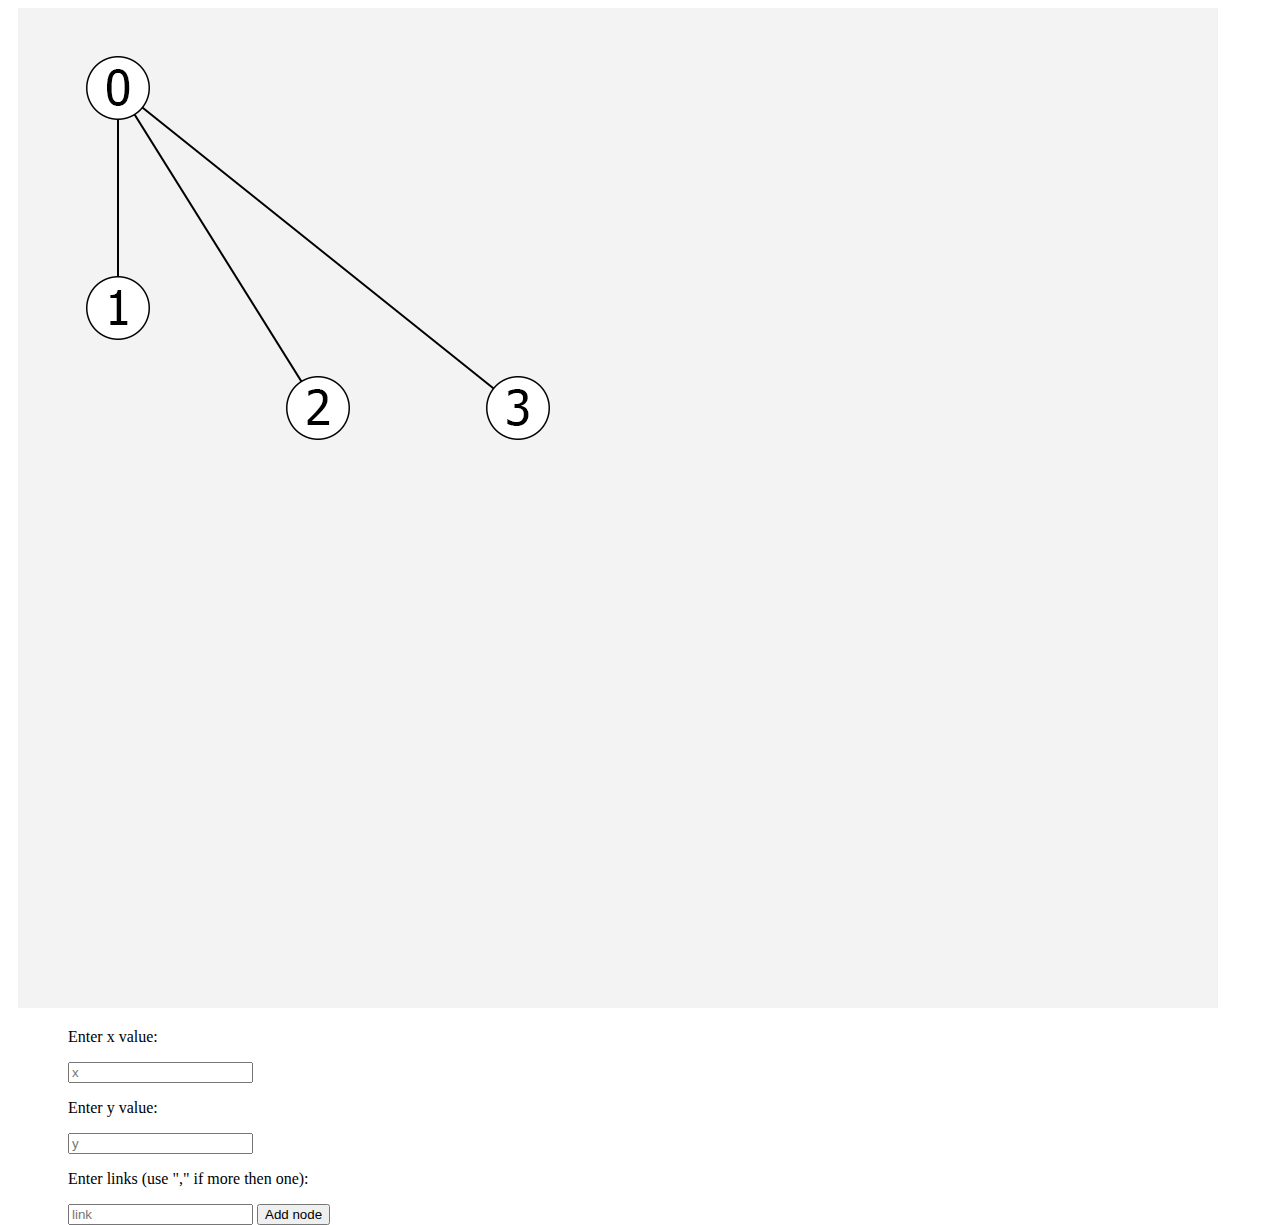
==== graphCreator/index.html @ a7d6c7de "graph task" ====
<!DOCTYPE html>
<html lang="en">

<head>
  <meta charset="UTF-8">
  <title>GraphCreator</title>
  <script src="script.js"></script>
  <link rel="stylesheet" href="style.css">
</head>

<body>
  <section class = "content">
  <canvas id="viewport" width="1200px" height="1000px"></canvas>
  </section>
  <div class="menu">
<p>Enter x value: </p>
  <input type="text" name="x" id="inputX" placeholder="x">
<p>Enter y value: </p>
  <input type="text" name="y" id="inputY" placeholder="y">
<p>Enter links (use "," if more then one): </p>
  <input type="text" name="link" id="inputLink" placeholder="link">
  <button onclick="addNode()">Add node</button>
</div>
</body>

</html>
---- graphCreator/style.css ----
.content{
    position: relative;
    float: left;
    margin: 0 10px;
}
 .menu{
     position: relative;
     float: left;
     margin-left: 60px;
 }
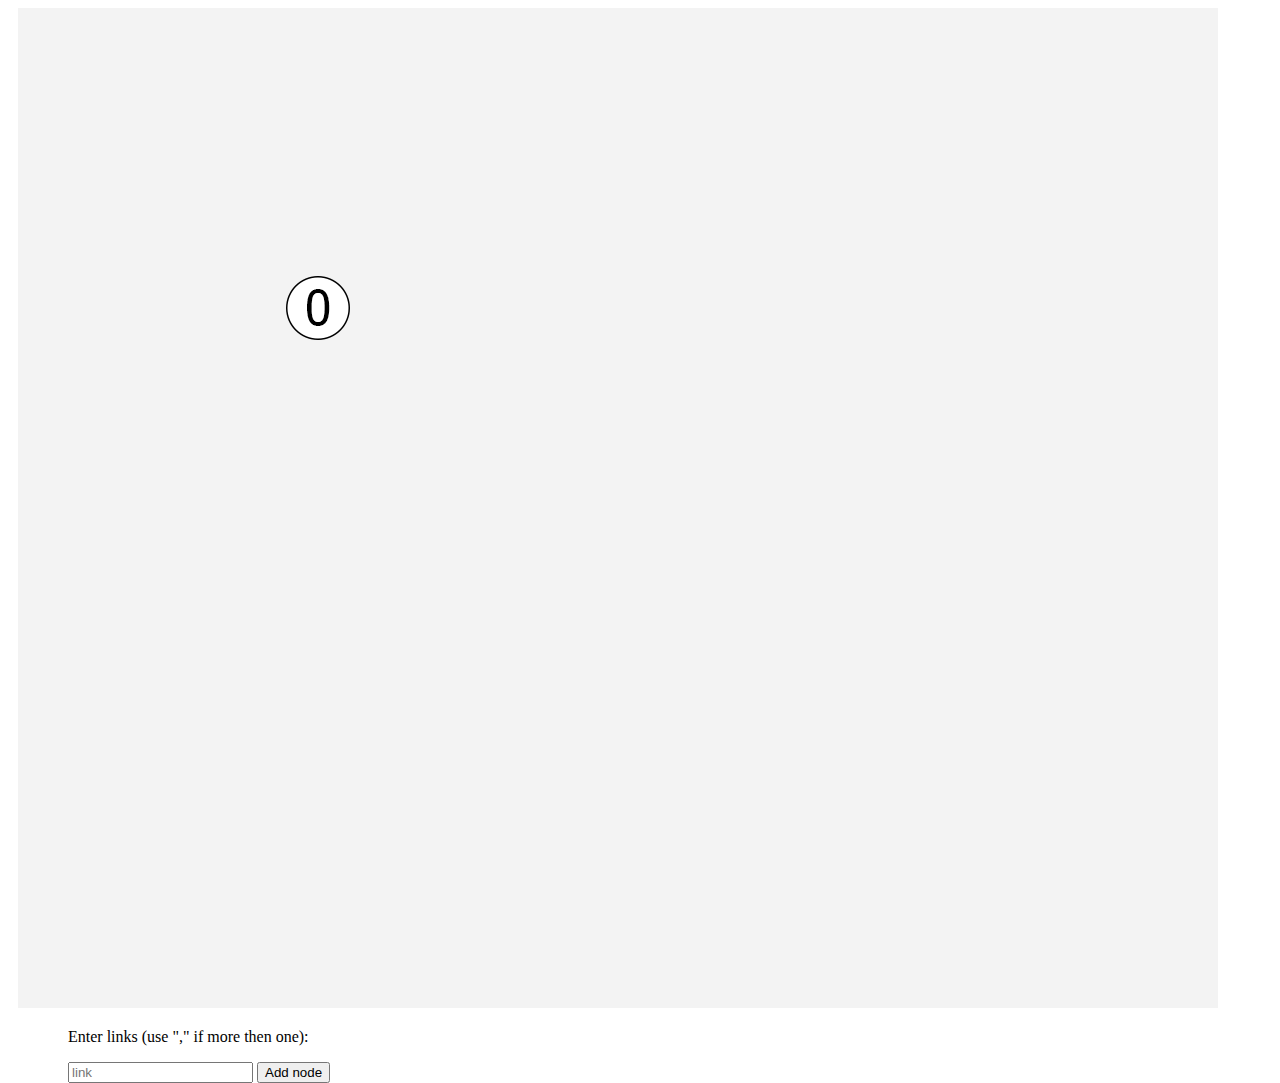
==== commit e9c2cbd7: "graphCreator2" ====
--- a/graphCreator/index.html
+++ b/graphCreator/index.html
@@ -13,10 +13,6 @@
   <canvas id="viewport" width="1200px" height="1000px"></canvas>
   </section>
   <div class="menu">
-<p>Enter x value: </p>
-  <input type="text" name="x" id="inputX" placeholder="x">
-<p>Enter y value: </p>
-  <input type="text" name="y" id="inputY" placeholder="y">
 <p>Enter links (use "," if more then one): </p>
   <input type="text" name="link" id="inputLink" placeholder="link">
   <button onclick="addNode()">Add node</button>
